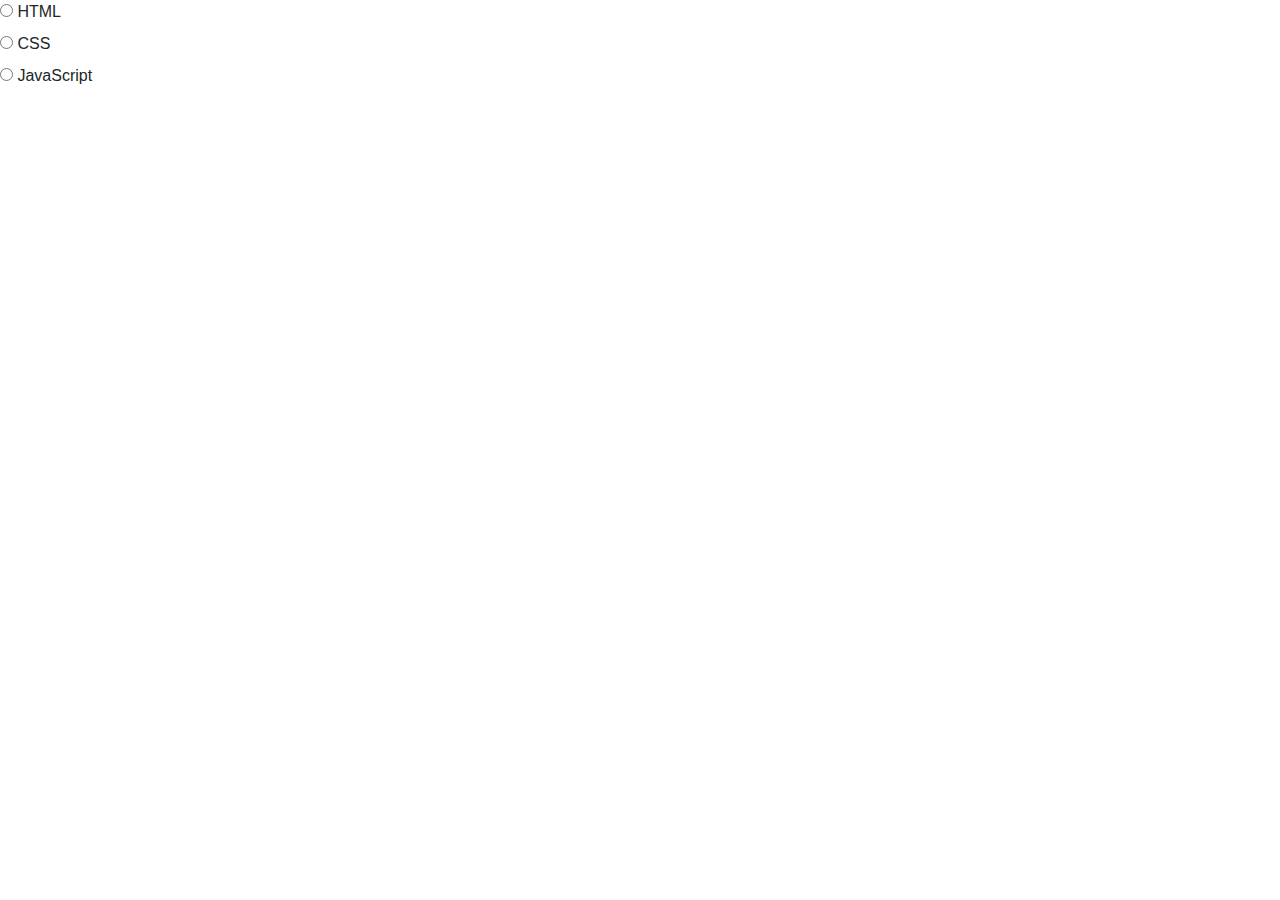
==== index.html @ 8f40b040 "Template repo for webpage with javaScript" ====
<!DOCTYPE html>
<html lang="en">
<head>
  <link rel="stylesheet" href="https://stackpath.bootstrapcdn.com/bootstrap/4.3.1/css/bootstrap.min.css" integrity="sha384-ggOyR0iXCbMQv3Xipma34MD+dH/1fQ784/j6cY/iJTQUOhcWr7x9JvoRxT2MZw1T" crossorigin="anonymous">
  <link href="styles.css" rel="stylesheet" type="text/css">
  <title>Form Tutorial</title>
</head>
<body>

  <form>
    <input type="radio" id="html" name="fav_language" value="HTML">
    <label for="html">HTML</label><br>
    <input type="radio" id="css" name="fav_language" value="CSS">
    <label for="css">CSS</label><br>
    <input type="radio" id="javascript" name="fav_language" value="JavaScript">
    <label for="javascript">JavaScript</label>

  </form>

</body>
<script src="js/scripts.js"></script>
</html>
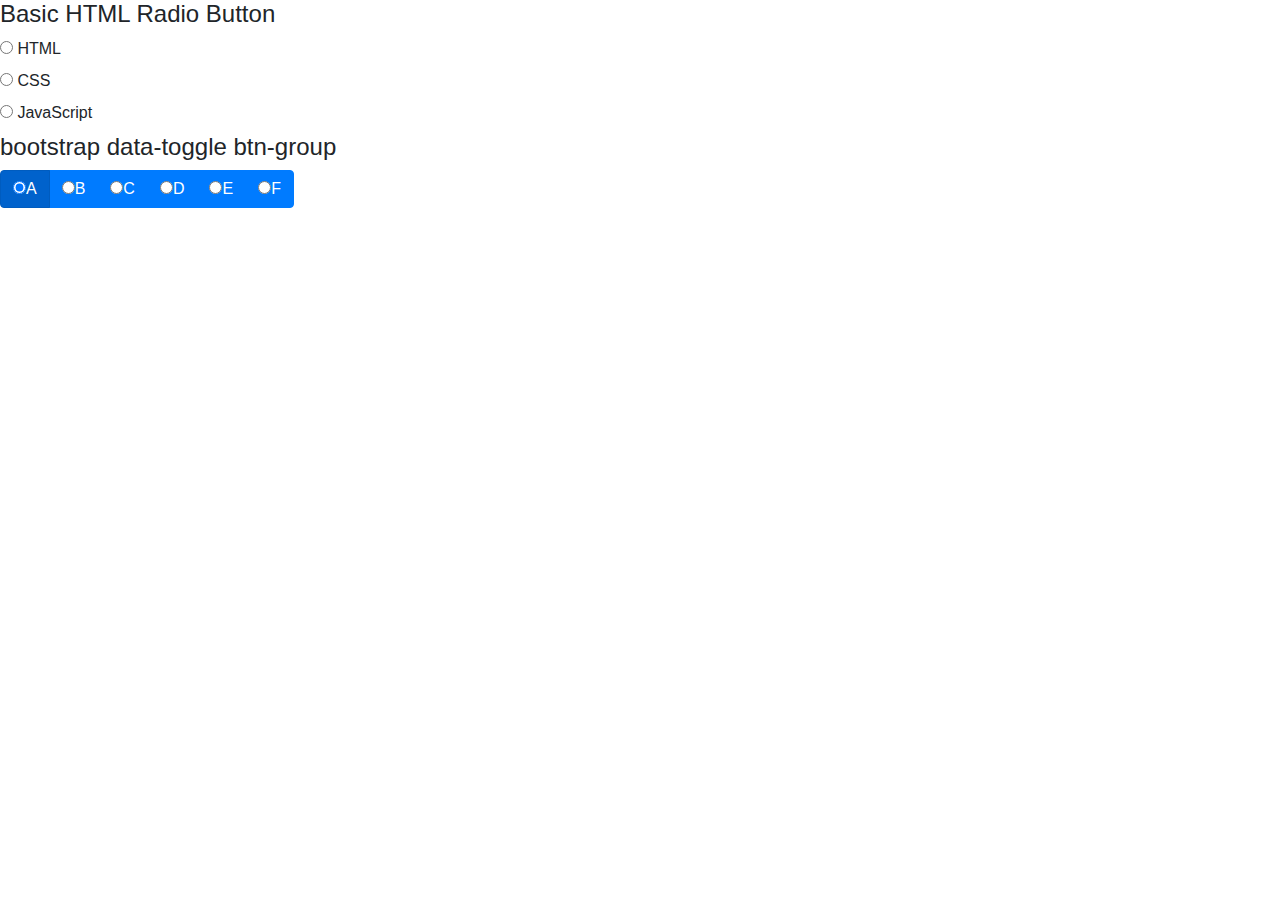
==== commit 31a185c9: "add bootstrap radio button example" ====
--- a/index.html
+++ b/index.html
@@ -8,14 +8,42 @@
 <body>
 
   <form>
+    <h4>Basic HTML Radio Button</h4>
     <input type="radio" id="html" name="fav_language" value="HTML">
     <label for="html">HTML</label><br>
     <input type="radio" id="css" name="fav_language" value="CSS">
     <label for="css">CSS</label><br>
     <input type="radio" id="javascript" name="fav_language" value="JavaScript">
     <label for="javascript">JavaScript</label>
+  </form>
+  
+  <h4>bootstrap data-toggle btn-group</h4>
+  <div class="btn-group" data-toggle="buttons">
+    <label class="btn btn-primary active">
+      <input type="radio" name="options" id="option1" autocomplete="off" checked>A
+    </label>
+    <br/>
+    <label class="btn btn-primary">
+      <input type="radio" name="options" id="option2" autocomplete="off">B
+    </label>
+    <br/>
+    <label class="btn btn-primary">
+      <input type="radio" name="options" id="option3" autocomplete="off">C
+    </label>
+    <br/>
+    <label class="btn btn-primary">
+      <input type="radio" name="options" id="option4" autocomplete="off">D
+    </label>
+    <br/>
+    <label class="btn btn-primary">
+      <input type="radio" name="options" id="option5" autocomplete="off">E
+    </label>
+    <br/>
+    <label class="btn btn-primary">
+      <input type="radio" name="options" id="option6" autocomplete="off">F
+    </label>
 
-  </form>
+  </div>
 
 </body>
 <script src="js/scripts.js"></script>
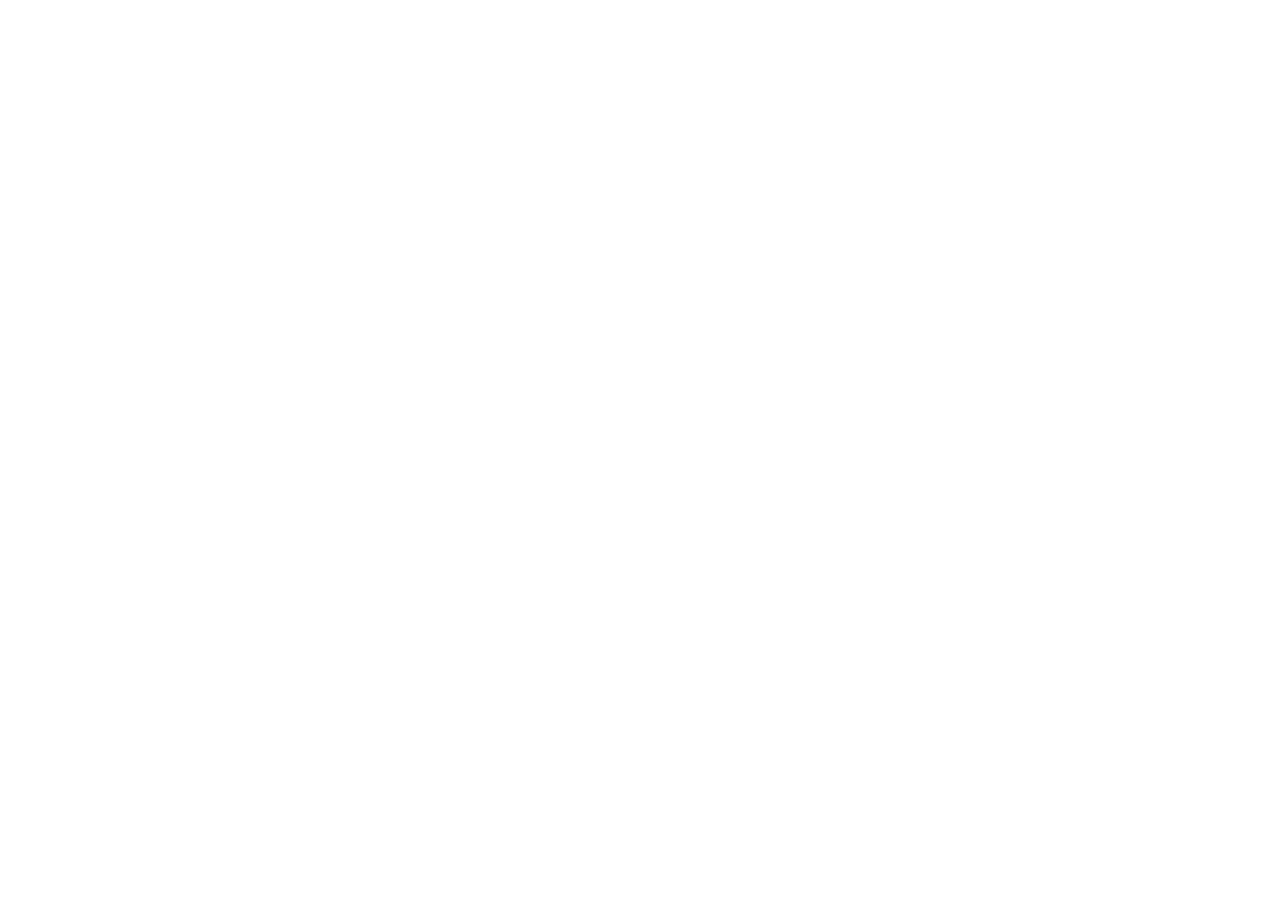
==== commit 8e30fadc: "move form examples" ====
--- a/index.html
+++ b/index.html
@@ -3,47 +3,10 @@
 <head>
   <link rel="stylesheet" href="https://stackpath.bootstrapcdn.com/bootstrap/4.3.1/css/bootstrap.min.css" integrity="sha384-ggOyR0iXCbMQv3Xipma34MD+dH/1fQ784/j6cY/iJTQUOhcWr7x9JvoRxT2MZw1T" crossorigin="anonymous">
   <link href="styles.css" rel="stylesheet" type="text/css">
-  <title>Form Tutorial</title>
+  <title></title>
 </head>
 <body>
 
-  <form>
-    <h4>Basic HTML Radio Button</h4>
-    <input type="radio" id="html" name="fav_language" value="HTML">
-    <label for="html">HTML</label><br>
-    <input type="radio" id="css" name="fav_language" value="CSS">
-    <label for="css">CSS</label><br>
-    <input type="radio" id="javascript" name="fav_language" value="JavaScript">
-    <label for="javascript">JavaScript</label>
-  </form>
-  
-  <h4>bootstrap data-toggle btn-group</h4>
-  <div class="btn-group" data-toggle="buttons">
-    <label class="btn btn-primary active">
-      <input type="radio" name="options" id="option1" autocomplete="off" checked>A
-    </label>
-    <br/>
-    <label class="btn btn-primary">
-      <input type="radio" name="options" id="option2" autocomplete="off">B
-    </label>
-    <br/>
-    <label class="btn btn-primary">
-      <input type="radio" name="options" id="option3" autocomplete="off">C
-    </label>
-    <br/>
-    <label class="btn btn-primary">
-      <input type="radio" name="options" id="option4" autocomplete="off">D
-    </label>
-    <br/>
-    <label class="btn btn-primary">
-      <input type="radio" name="options" id="option5" autocomplete="off">E
-    </label>
-    <br/>
-    <label class="btn btn-primary">
-      <input type="radio" name="options" id="option6" autocomplete="off">F
-    </label>
-
-  </div>
 
 </body>
 <script src="js/scripts.js"></script>
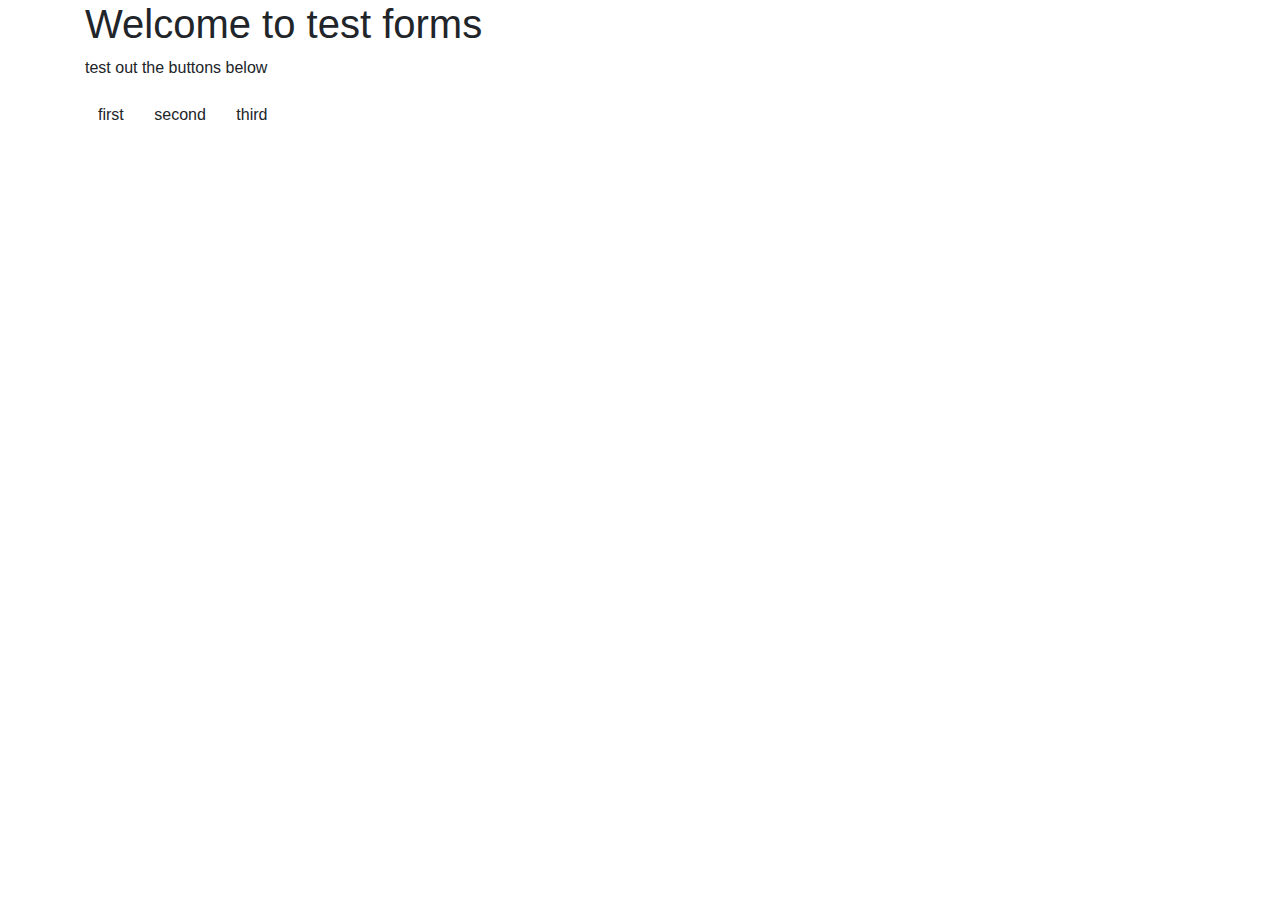
==== commit 6919840d: "add madLibs.html example" ====
--- a/index.html
+++ b/index.html
@@ -3,11 +3,19 @@
 <head>
   <link rel="stylesheet" href="https://stackpath.bootstrapcdn.com/bootstrap/4.3.1/css/bootstrap.min.css" integrity="sha384-ggOyR0iXCbMQv3Xipma34MD+dH/1fQ784/j6cY/iJTQUOhcWr7x9JvoRxT2MZw1T" crossorigin="anonymous">
   <link href="styles.css" rel="stylesheet" type="text/css">
+  <script src="https://ajax.googleapis.com/ajax/libs/jquery/3.5.1/jquery.min.js"></script>
+  <script src="js/scripts.js"></script>
   <title></title>
 </head>
 <body>
-
+  <div class="container">
+    <h1>Welcome to test forms</h1>
+    <p>test out the buttons below</p>
+    <button class="btn btn-first" id="first">first</button>
+    <button class="btn btn-second" id="second">second</button>
+    <button class="btn btn-third" id="first">third</button>
+  </div>
 
 </body>
-<script src="js/scripts.js"></script>
+
 </html>
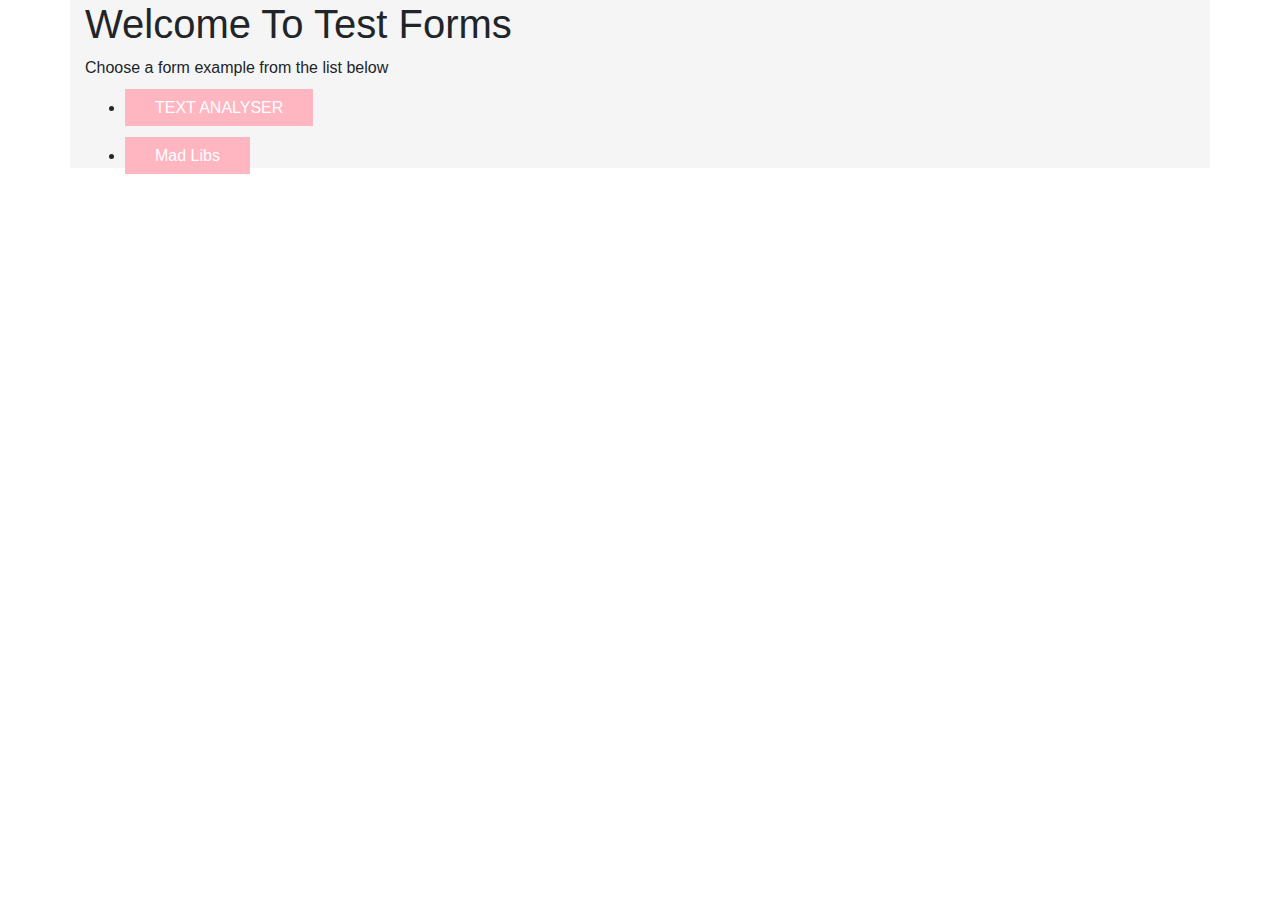
==== commit 25b1f38e: "add buttons with links to index.htm and css" ====
--- a/index.html
+++ b/index.html
@@ -2,18 +2,21 @@
 <html lang="en">
 <head>
   <link rel="stylesheet" href="https://stackpath.bootstrapcdn.com/bootstrap/4.3.1/css/bootstrap.min.css" integrity="sha384-ggOyR0iXCbMQv3Xipma34MD+dH/1fQ784/j6cY/iJTQUOhcWr7x9JvoRxT2MZw1T" crossorigin="anonymous">
-  <link href="styles.css" rel="stylesheet" type="text/css">
+  <link href="css/styles.css" rel="stylesheet" type="text/css">
   <script src="https://ajax.googleapis.com/ajax/libs/jquery/3.5.1/jquery.min.js"></script>
   <script src="js/scripts.js"></script>
   <title></title>
 </head>
 <body>
   <div class="container">
-    <h1>Welcome to test forms</h1>
-    <p>test out the buttons below</p>
-    <button class="btn btn-first" id="first">first</button>
-    <button class="btn btn-second" id="second">second</button>
-    <button class="btn btn-third" id="first">third</button>
+    <h1>Welcome To Test Forms</h1>
+    <p>Choose a form example from the list below</p>
+    <ul>
+      <li><a href="html/textAnalizer.html" class="link-button">TEXT ANALYSER</a></li>
+      <br/>
+      <li><a href="html/madLibs.html" class="link-button">Mad Libs</a></li>
+    </ul>
+
   </div>
 
 </body>
--- a/css/styles.css
+++ b/css/styles.css
@@ -0,0 +1,15 @@
+#story {
+  display: none;
+}
+
+.link-button {
+  background-color: lightpink;
+  color: white;
+  margin-top: 10px;
+  padding: 10px 30px;
+  
+
+}
+.container {
+  background-color: whitesmoke;
+}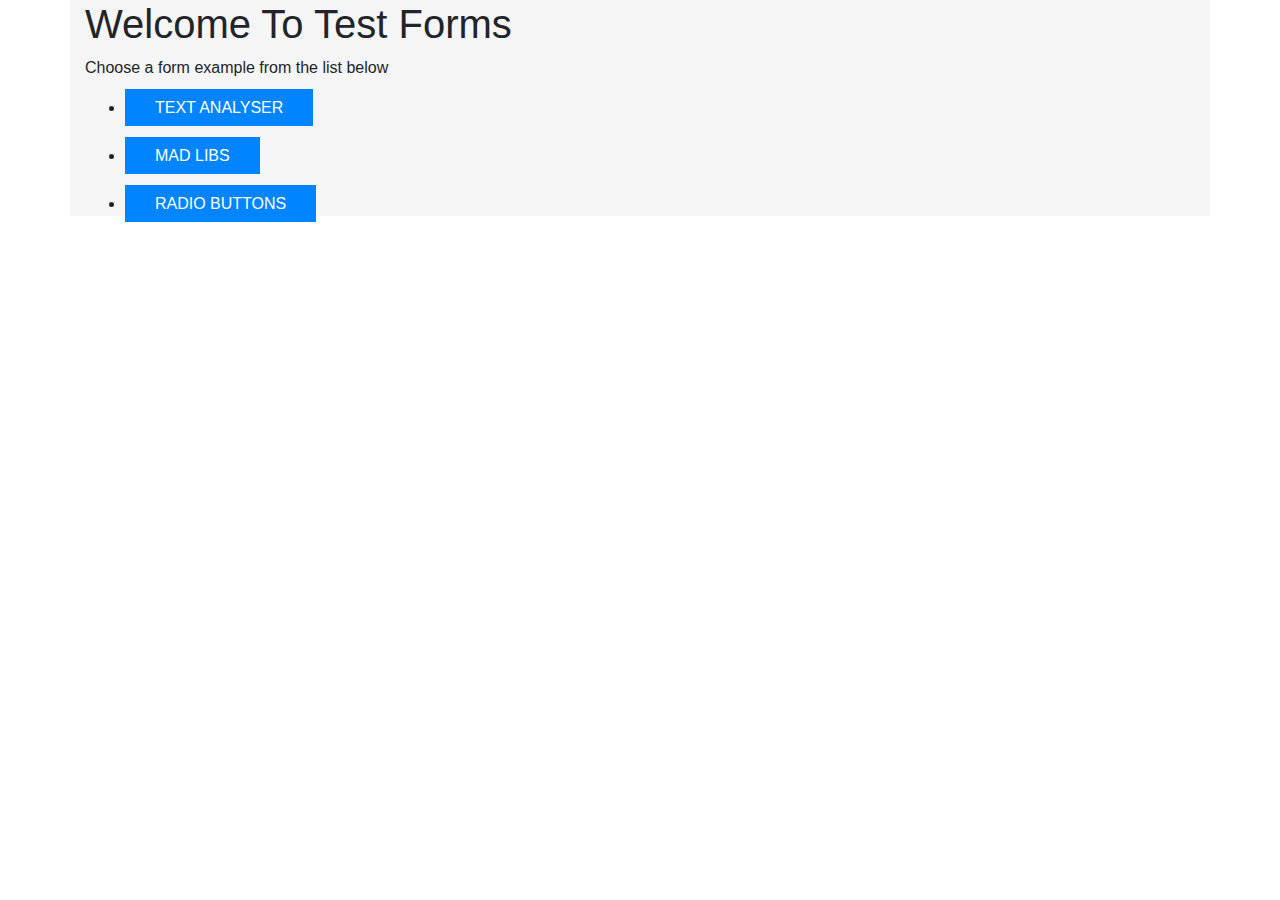
==== commit b265ddc2: "add radio buttons" ====
--- a/index.html
+++ b/index.html
@@ -14,7 +14,9 @@
     <ul>
       <li><a href="html/textAnalizer.html" class="link-button">TEXT ANALYSER</a></li>
       <br/>
-      <li><a href="html/madLibs.html" class="link-button">Mad Libs</a></li>
+      <li><a href="html/madLibs.html" class="link-button">MAD LIBS</a></li>
+      <br/>
+      <li><a href="html/radioButtons.html" class="link-button">RADIO BUTTONS</a></li>
     </ul>
 
   </div>
--- a/css/styles.css
+++ b/css/styles.css
@@ -3,7 +3,7 @@
 }
 
 .link-button {
-  background-color: lightpink;
+  background-color: rgb(0, 132, 255);
   color: white;
   margin-top: 10px;
   padding: 10px 30px;
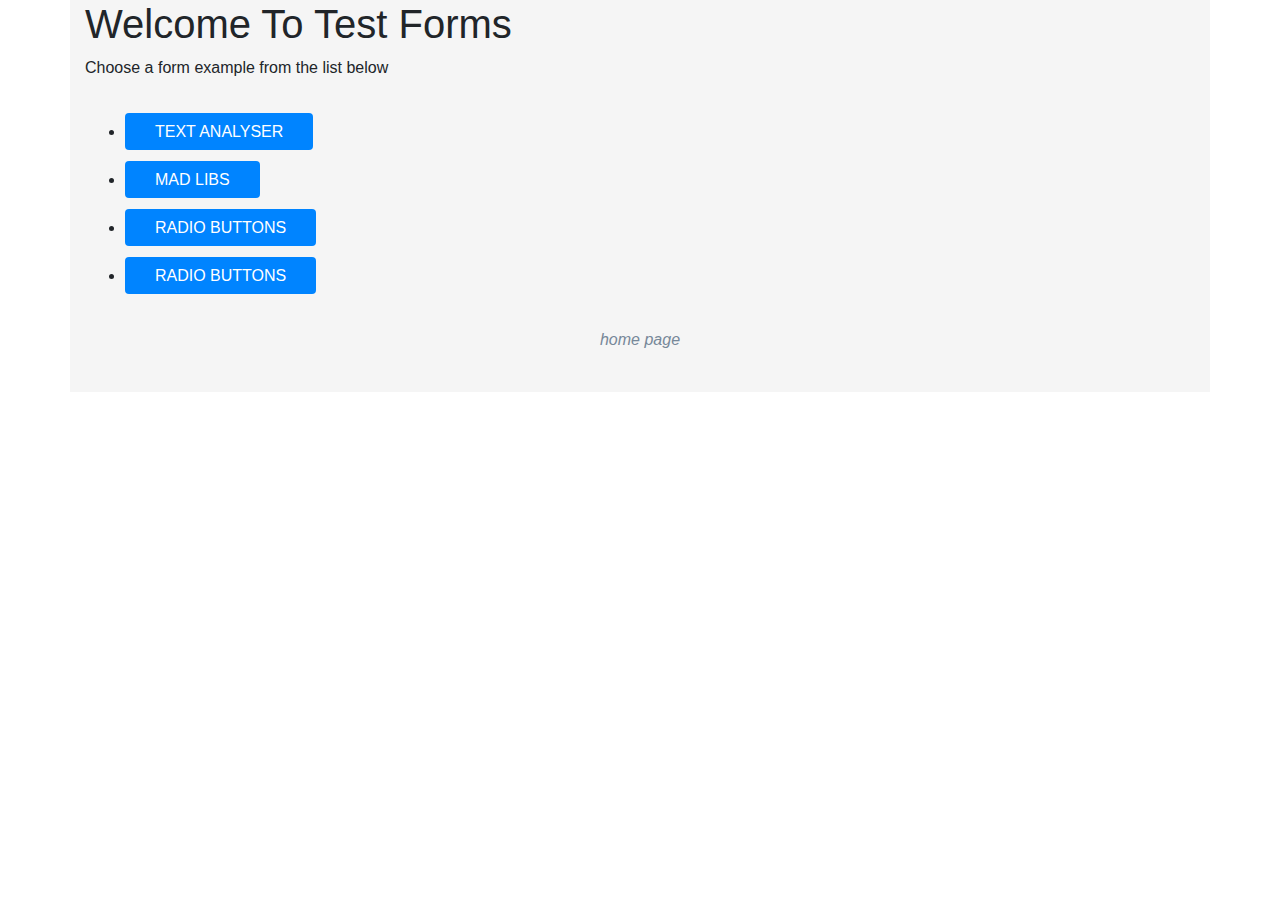
==== commit 6908d146: "add form to radiobuttons.html" ====
--- a/index.html
+++ b/index.html
@@ -11,16 +11,21 @@
   <div class="container">
     <h1>Welcome To Test Forms</h1>
     <p>Choose a form example from the list below</p>
+    <br/>
     <ul>
       <li><a href="html/textAnalizer.html" class="link-button">TEXT ANALYSER</a></li>
       <br/>
       <li><a href="html/madLibs.html" class="link-button">MAD LIBS</a></li>
       <br/>
       <li><a href="html/radioButtons.html" class="link-button">RADIO BUTTONS</a></li>
+      <br/>
+      <li><a href="html/radioButtons.html" class="link-button">RADIO BUTTONS</a></li>
     </ul>
-
+    <br/>
+    <div class="bottom">
+      <p><em>home page</em></p>
+      <br/>
+    </div>
   </div>
-
 </body>
-
 </html>
--- a/css/styles.css
+++ b/css/styles.css
@@ -7,9 +7,14 @@
   color: white;
   margin-top: 10px;
   padding: 10px 30px;
-  
+  border-radius: 4px;
+}
 
-}
 .container {
   background-color: whitesmoke;
+}
+
+.bottom {
+  color: lightslategray;
+  text-align: center;
 }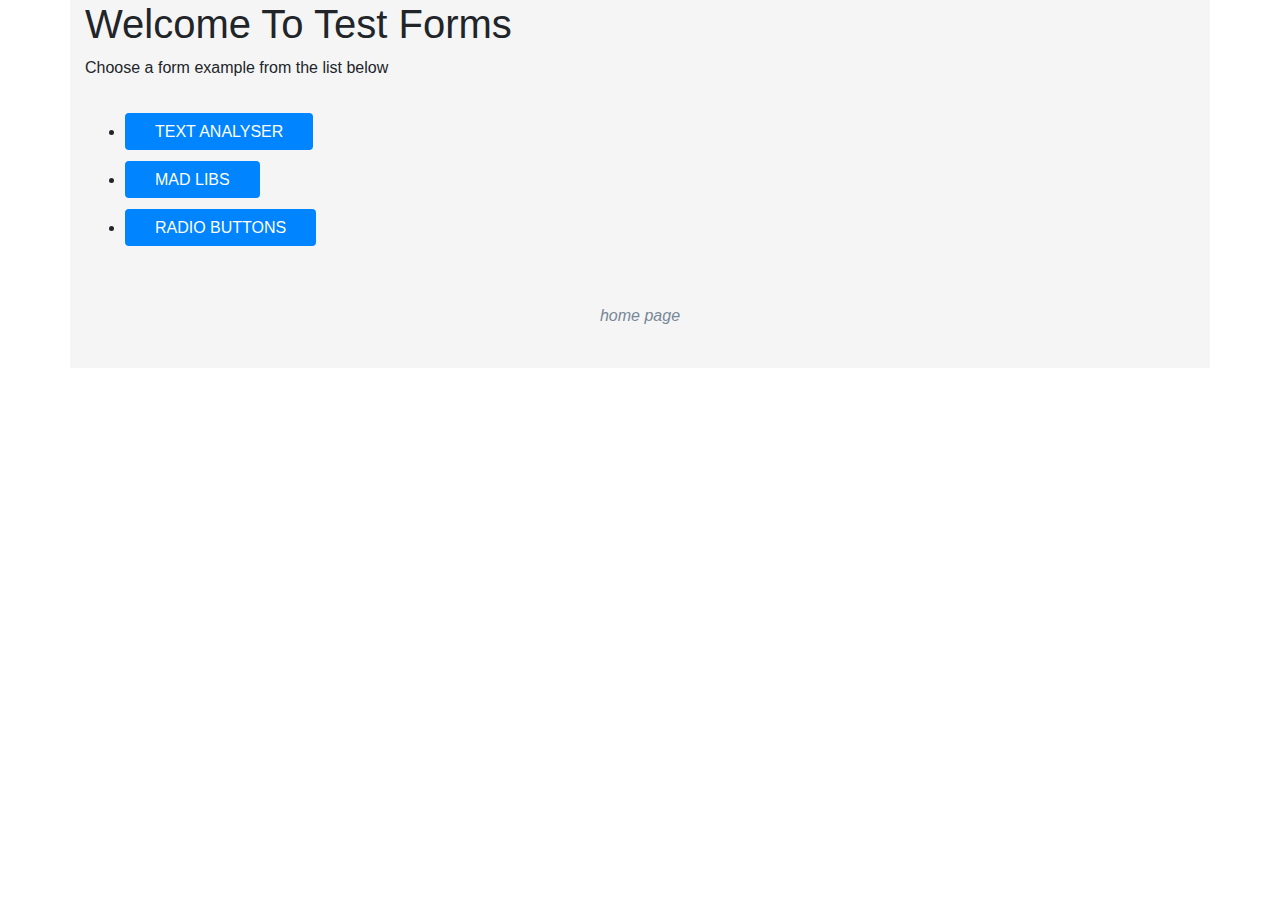
==== commit 9491dbbc: "radio button jQuery currently broken--looking for solutions" ====
--- a/index.html
+++ b/index.html
@@ -3,8 +3,11 @@
 <head>
   <link rel="stylesheet" href="https://stackpath.bootstrapcdn.com/bootstrap/4.3.1/css/bootstrap.min.css" integrity="sha384-ggOyR0iXCbMQv3Xipma34MD+dH/1fQ784/j6cY/iJTQUOhcWr7x9JvoRxT2MZw1T" crossorigin="anonymous">
   <link href="css/styles.css" rel="stylesheet" type="text/css">
-  <script src="https://ajax.googleapis.com/ajax/libs/jquery/3.5.1/jquery.min.js"></script>
-  <script src="js/scripts.js"></script>
+
+
+  <script src="https://code.jquery.com/jquery-3.6.0.min.js"></script>
+
+
   <title></title>
 </head>
 <body>
@@ -19,7 +22,7 @@
       <br/>
       <li><a href="html/radioButtons.html" class="link-button">RADIO BUTTONS</a></li>
       <br/>
-      <li><a href="html/radioButtons.html" class="link-button">RADIO BUTTONS</a></li>
+
     </ul>
     <br/>
     <div class="bottom">
